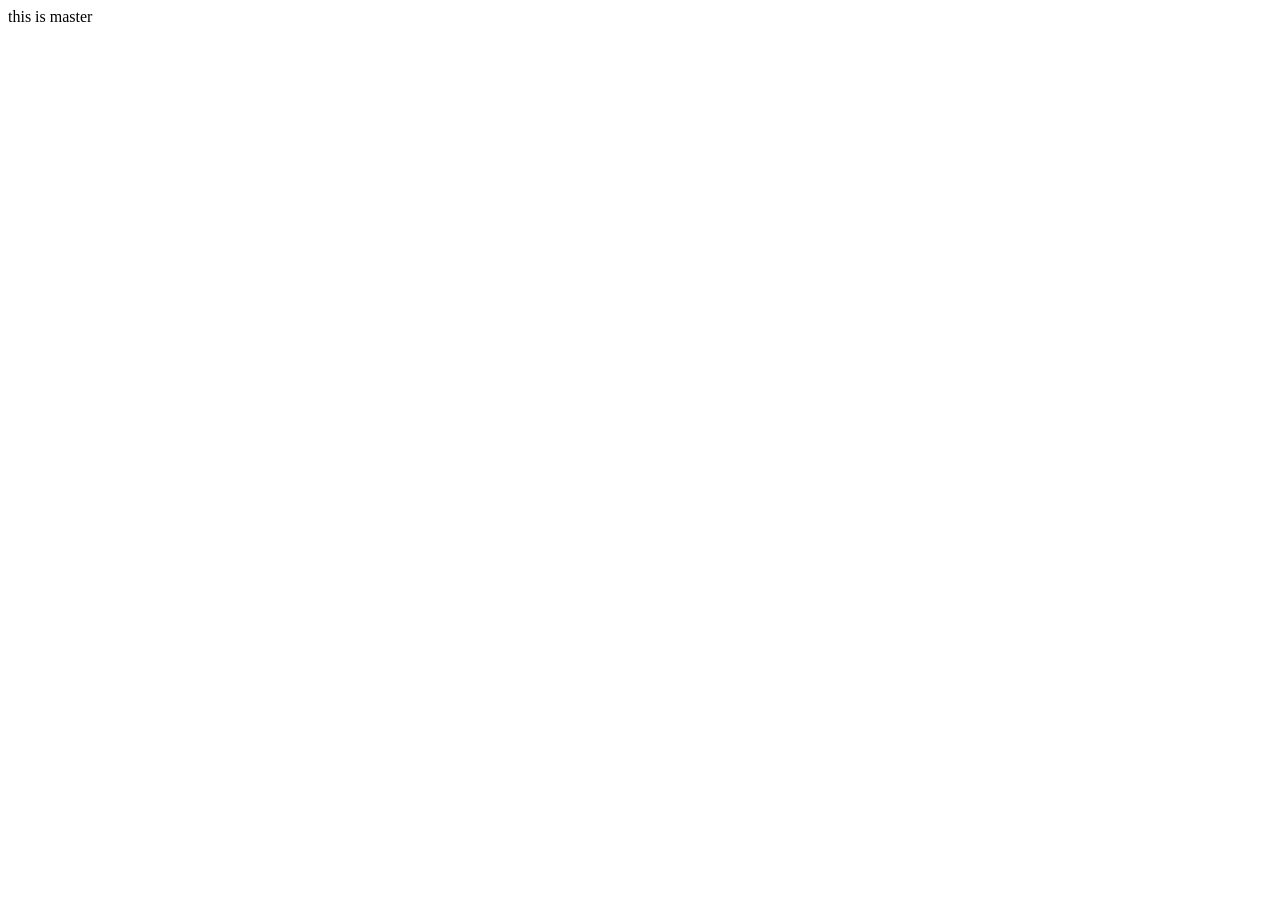
==== index.html @ e8e33ad7 "first commit" ====
<!DOCTYPE html>
<html lang="en">
<head>
    <meta charset="UTF-8">
    <meta name="viewport" content="width=device-width, initial-scale=1.0">
    <title>Document</title>
</head>
<body>
    this is master
</body>
</html>
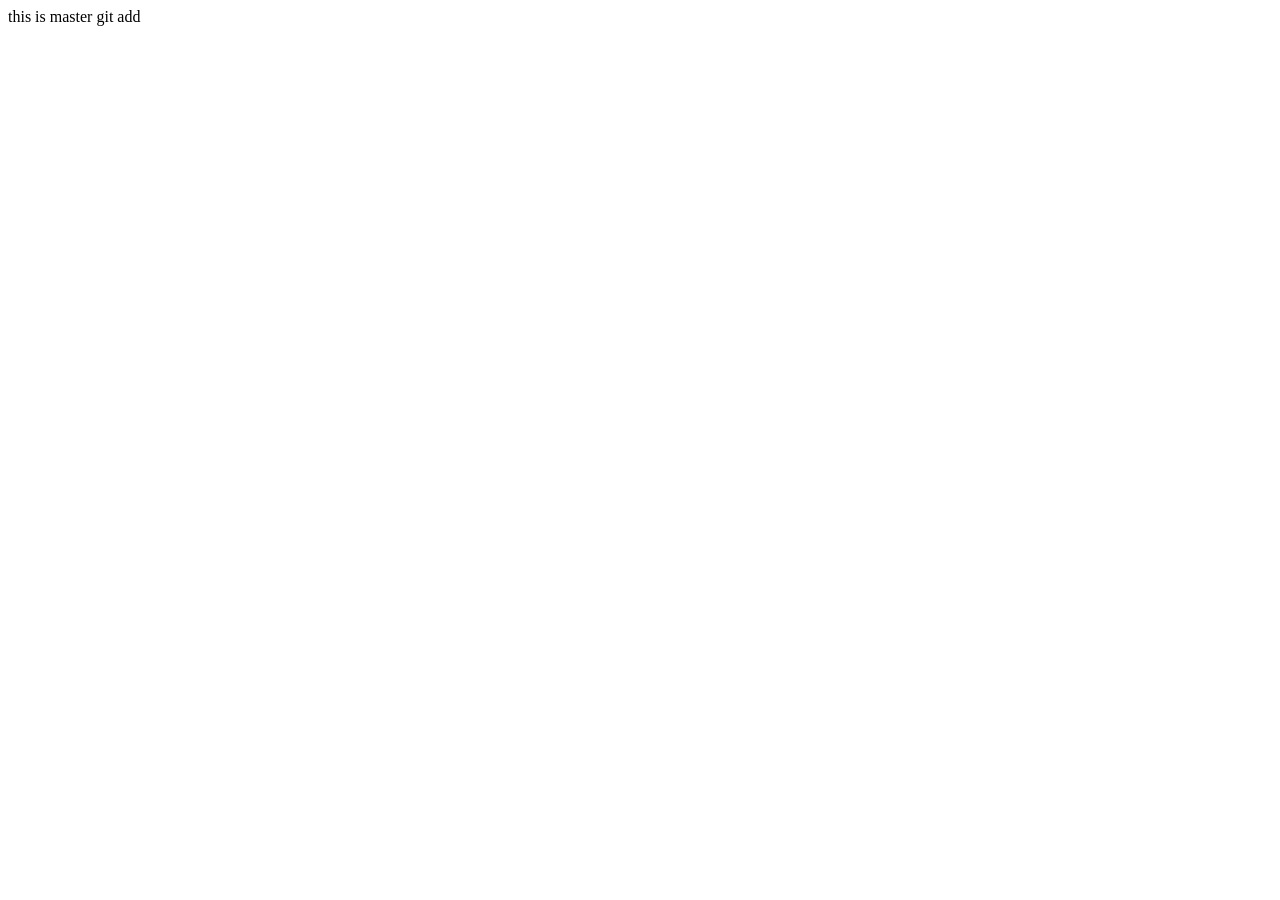
==== commit 64236df0: "hehe" ====
--- a/index.html
+++ b/index.html
@@ -7,5 +7,6 @@
 </head>
 <body>
     this is master
+    git add
 </body>
 </html>
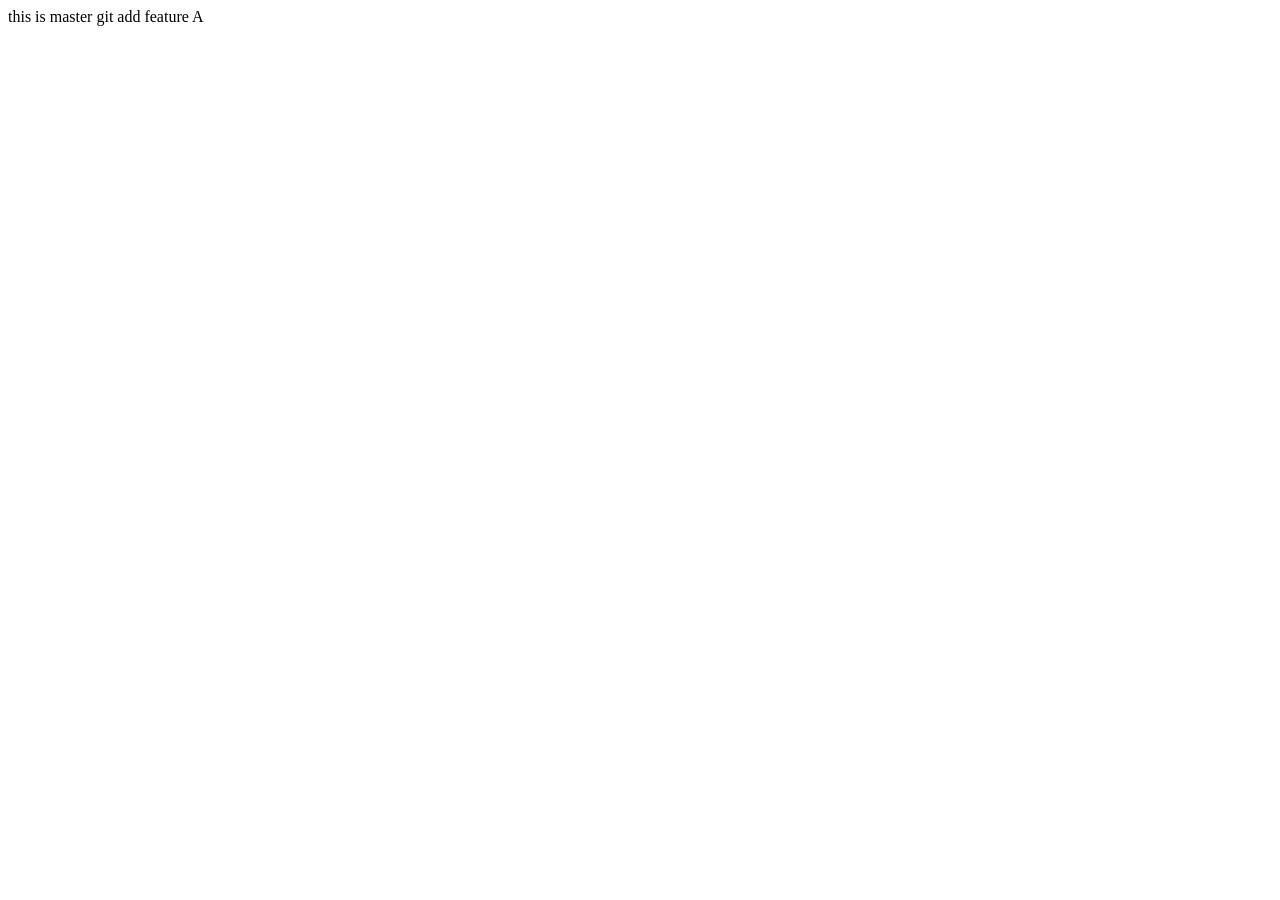
==== commit 0362213b: "Future A" ====
--- a/index.html
+++ b/index.html
@@ -8,5 +8,6 @@
 <body>
     this is master
     git add
+    feature A
 </body>
 </html>
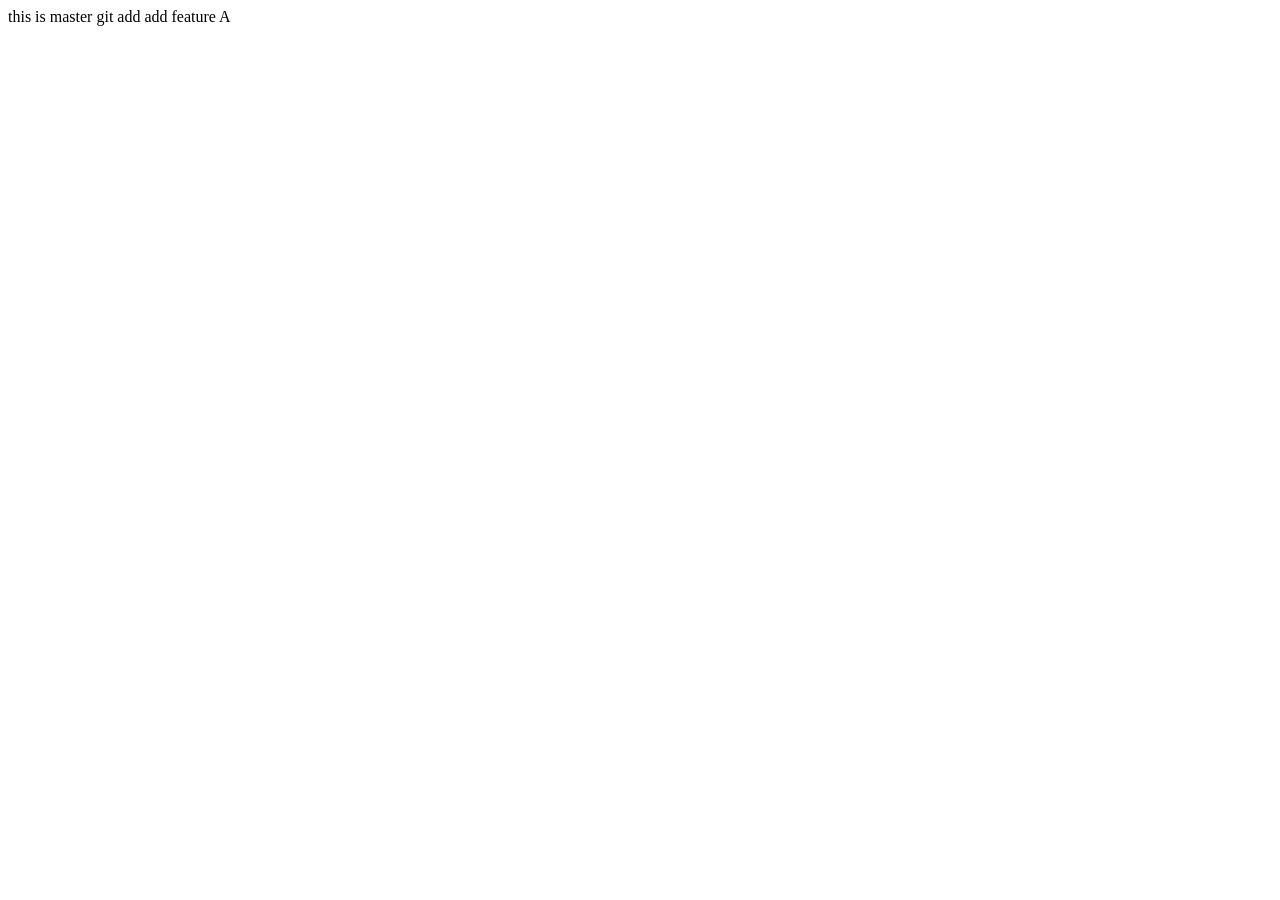
==== commit 3eddfab8: "Future A" ====
--- a/index.html
+++ b/index.html
@@ -7,7 +7,7 @@
 </head>
 <body>
     this is master
-    git add
+    git add add
     feature A
 </body>
 </html>
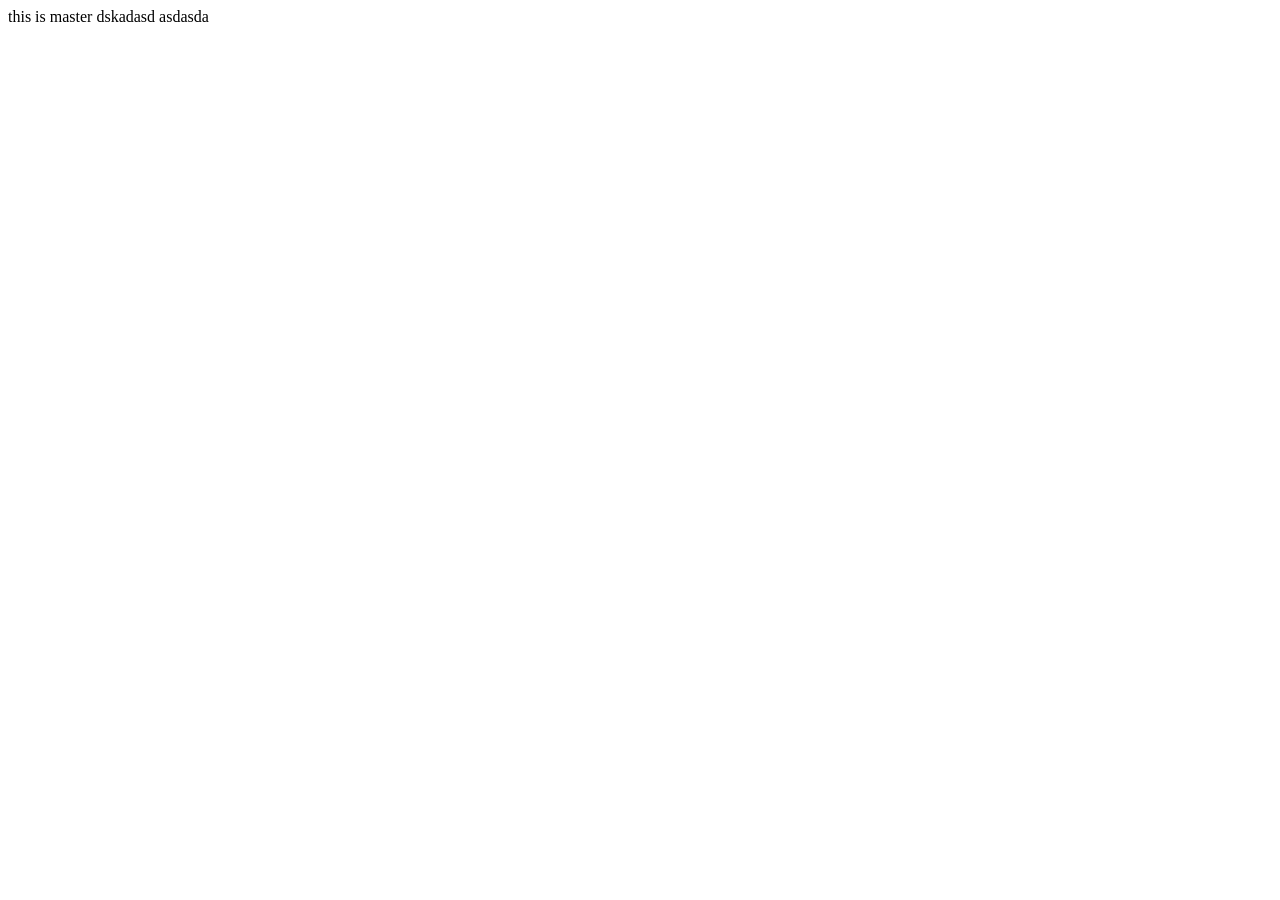
==== commit 10ada205: "futureb" ====
--- a/index.html
+++ b/index.html
@@ -7,7 +7,7 @@
 </head>
 <body>
     this is master
-    git add add
-    feature A
+    dskadasd
+    asdasda
 </body>
 </html>
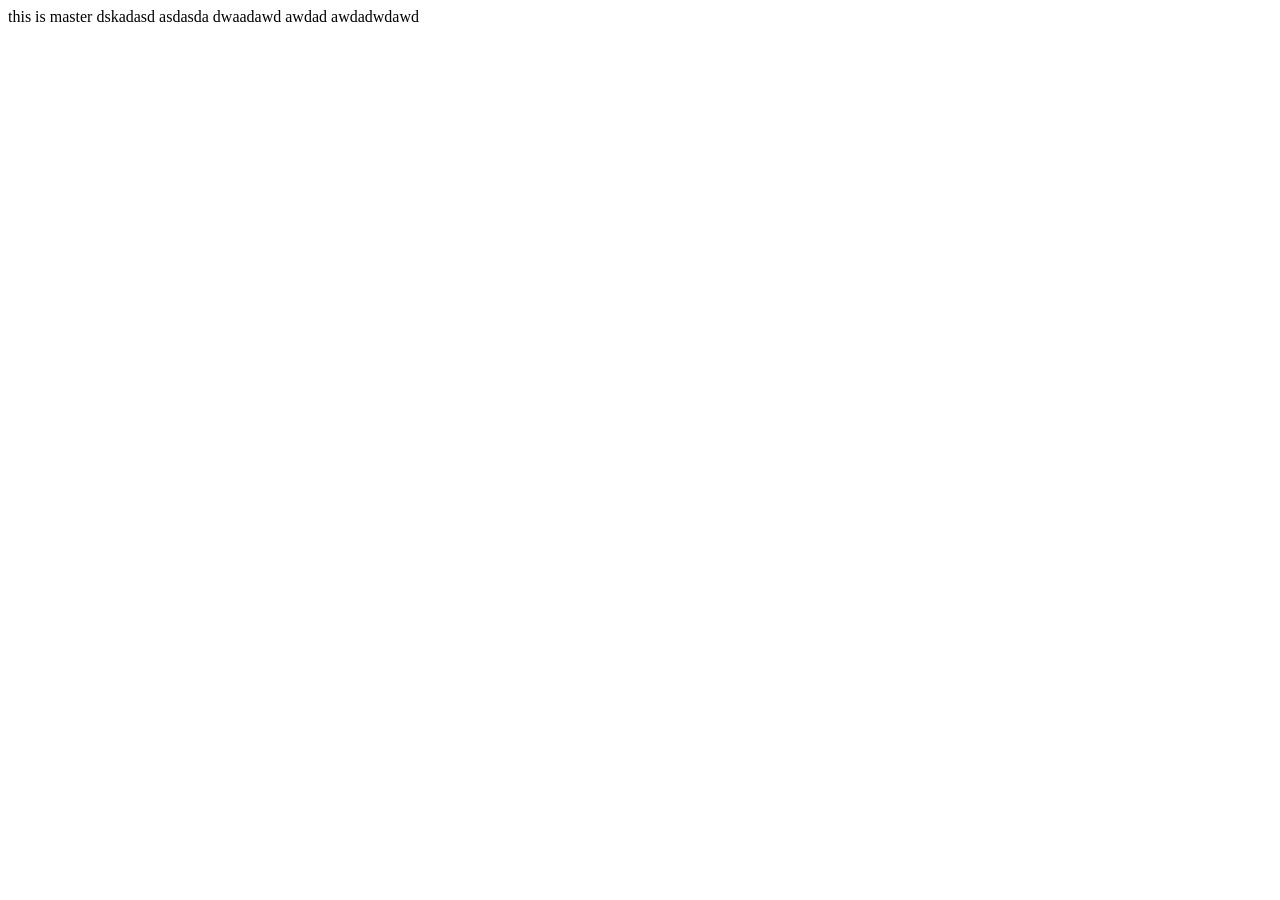
==== commit 03e07871: "request" ====
--- a/index.html
+++ b/index.html
@@ -9,5 +9,9 @@
     this is master
     dskadasd
     asdasda
+    dwaadawd
+    awdad
+    awdadwdawd
+    
 </body>
 </html>
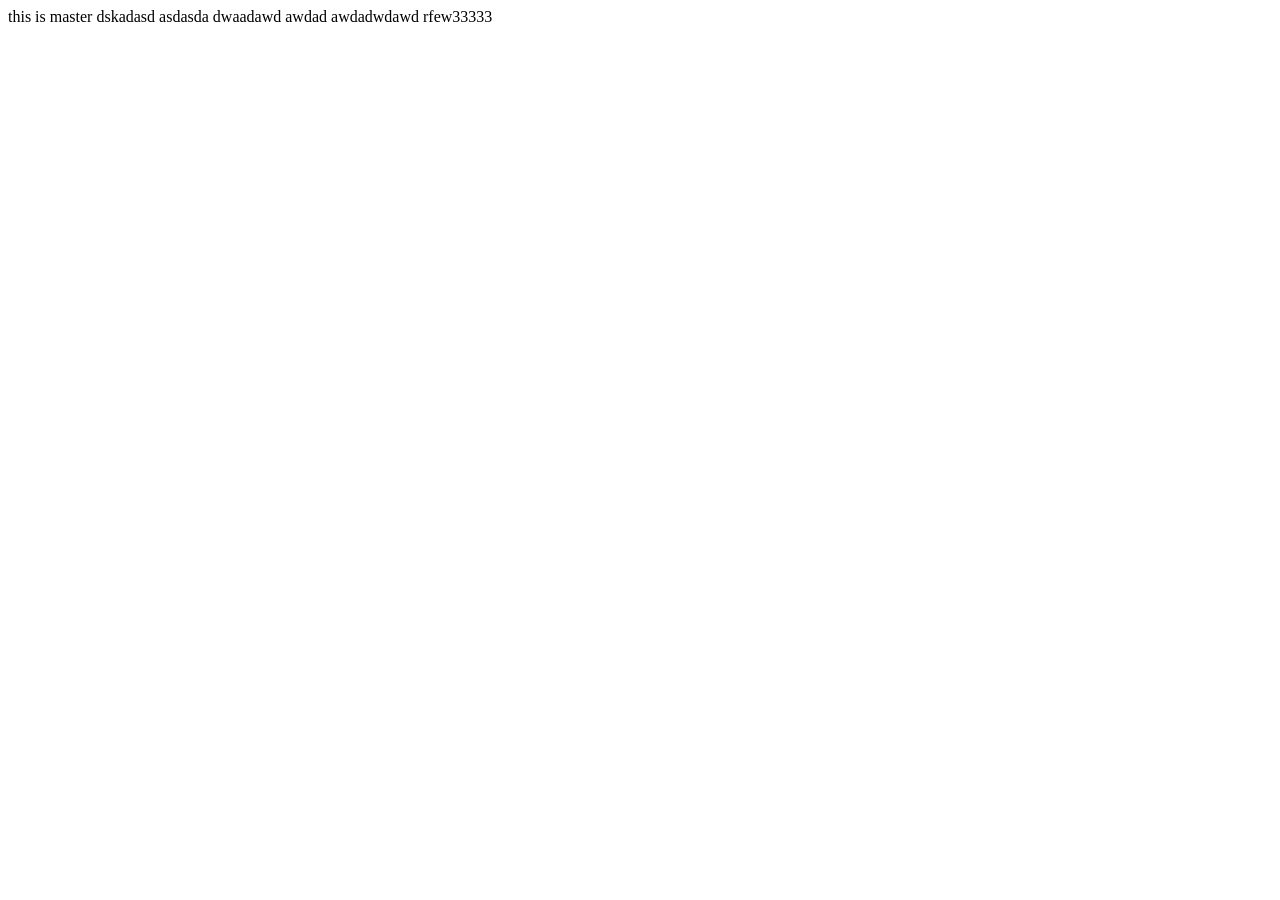
==== commit aede4612: "jak" ====
--- a/index.html
+++ b/index.html
@@ -12,6 +12,6 @@
     dwaadawd
     awdad
     awdadwdawd
-    
+    rfew33333
 </body>
 </html>
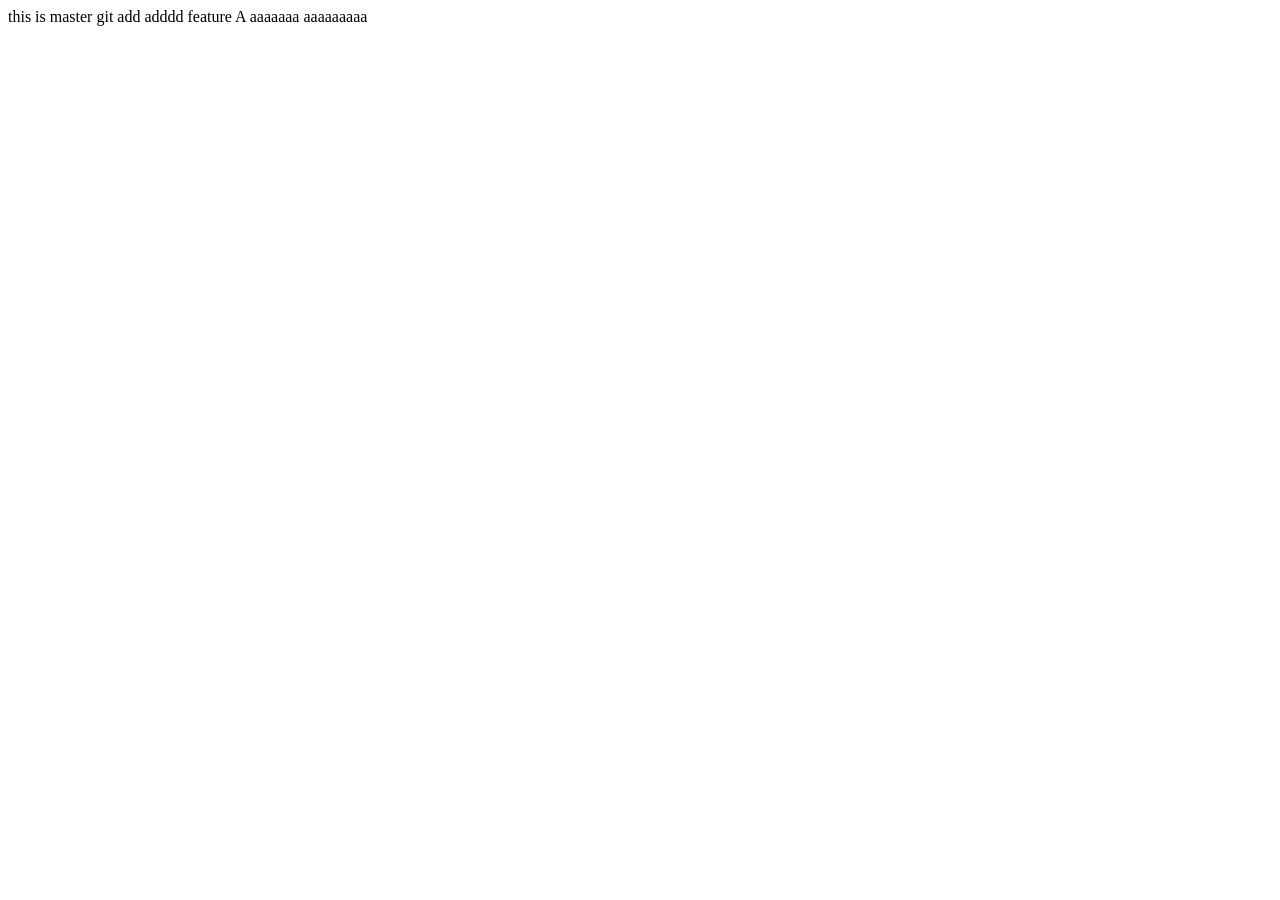
==== commit 30c2b721: "dasd" ====
--- a/index.html
+++ b/index.html
@@ -7,11 +7,10 @@
 </head>
 <body>
     this is master
-    dskadasd
-    asdasda
-    dwaadawd
-    awdad
-    awdadwdawd
-    rfew33333
+    git add adddd
+    feature A
+    aaaaaaa
+    aaaaaaaaa
+    
 </body>
 </html>
